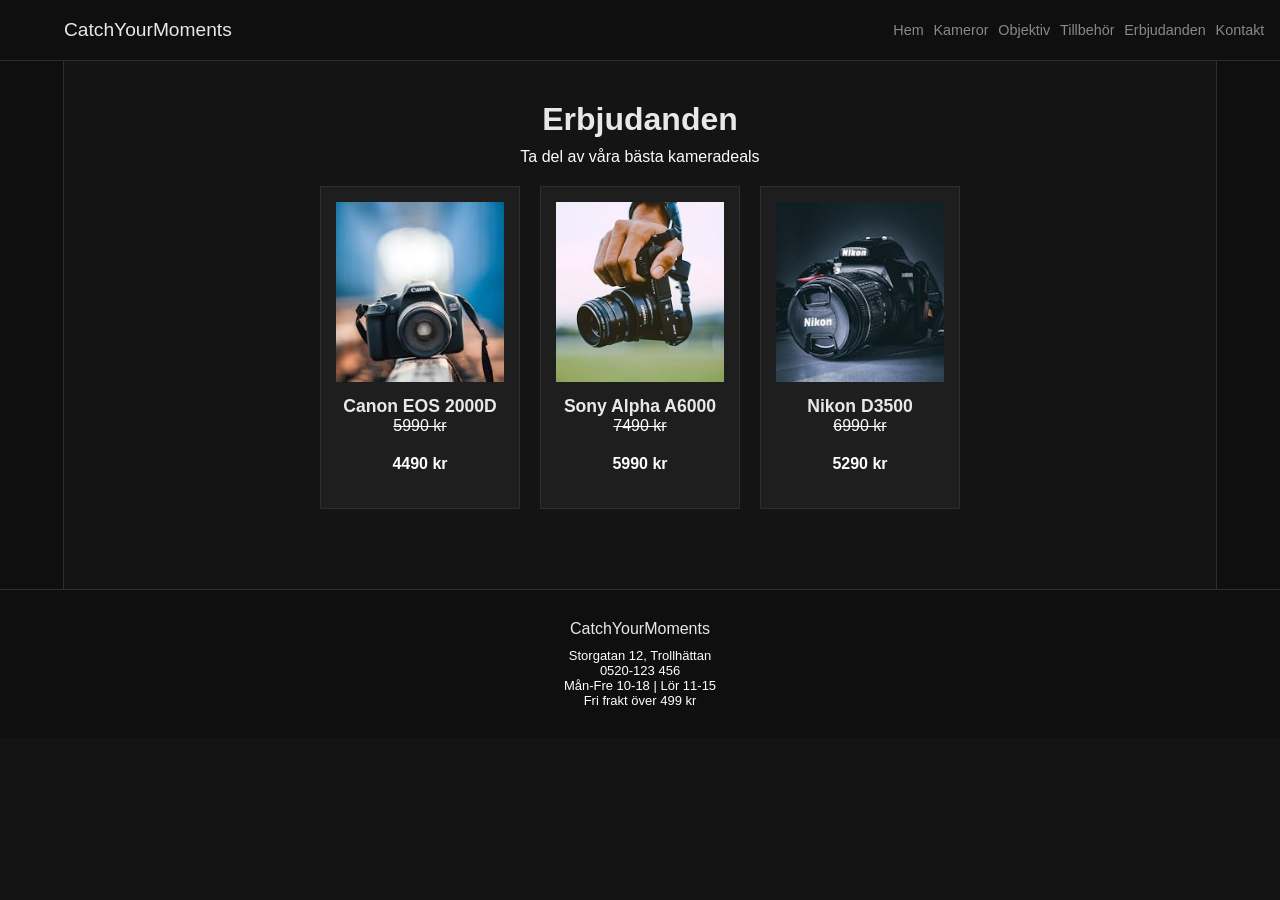
==== kamera webshop/erbjudanden.html @ 400e27d9 "fse" ====
<!DOCTYPE html>
<html lang="sv">
<head>
  <meta charset="UTF-8">
  <meta name="viewport" content="width=device-width, initial-scale=1.0">
  <title lange="en">CatchYourMoments</title>
  <link rel="stylesheet" href="../css/style.css">
</head>
<body>

<header>
  <div class="header-inner">
    <div class="logo" lang="en">CatchYourMoments</div>
    <nav class="nav-bar">
      <a href="index.html">Hem</a>
      <a href="kameror.html">Kameror</a>
      <a href="objektiv.html">Objektiv</a>
      <a href="tillbehor.html">Tillbehör</a>
      <a href="erbjudanden.html">Erbjudanden</a>
      <a href="kontakt.html">Kontakt</a>
    </nav>
  </div>
</header>

<div class="container">
  <aside class="sidebar-left"></aside>

<main class="erbjudanden">
  <h1>Erbjudanden</h1>
  <p>Ta del av våra bästa kameradeals</p>

  <div class="erbjudanden-container">

    <div class="erbjudande">
      <img src="bilder/Canon EOS 2000D.jpg" alt="En svart Canon EOS 2000D kamera med sänkt pris">
      <h3>Canon EOS 2000D</h3>
      <p class="old-price">5990 kr</p>
      <p class="new-price">4490 kr</p>
    </div>

    <div class="erbjudande">
      <img src="bilder/Sony Alpha A6000.jpg" alt="En svart Sony Alpha A6000 kamera med sänkt pris">
      <h3>Sony Alpha A6000</h3>
      <p class="old-price">7490 kr</p>
      <p class="new-price">5990 kr</p>
    </div>

    <div class="erbjudande">
      <img src="bilder/Nikon D3500.jpg" alt="En svart Nikon D3500 kamera med sänkt pris">
      <h3>Nikon D3500</h3>
      <p class="old-price">6990 kr</p>
      <p class="new-price">5290 kr</p>
    </div>

  </div>
</main>

  <aside class="sidebar-right"></aside>
</div>

<footer>
  <div class="footer-inner">
    <div class="footer-brand" lang="en">CatchYourMoments</div>
    <p>Storgatan 12, Trollhättan</p>
    <p>0520-123 456</p>
    <p>Mån-Fre 10-18 | Lör 11-15</p>
    <p>Fri frakt över 499 kr</p>
  </div>
</footer>

</body>
</html>
---- css/style.css ----
* {
  box-sizing: border-box;
  margin: 0;
  padding: 0;
}

body {
  font-family: Arial, sans-serif;
  background-color: #141414;
  color: #e8e8e8;
  overflow-x: hidden;
}

header {
  background-color: #0f0f0f;
  border-bottom: 1px solid #2e2e2e;
  padding: 0 5%;
}

.header-inner {
  display: flex;
  align-items: center;
  justify-content: space-between;
  height: 60px;
}

.logo {
  font-size: 120%; 
  
} 

.nav-bar {
  display: flex;
  gap: 3%;
}

.nav-bar a {
  text-decoration: none;
  color: #888;
  font-size: 90%;
}

.nav-bar a:hover {
  color: #e8e8e8;
}

.container {
  display: grid;
  grid-template-columns: 5% 90% 5%;
  width: 100%;
}

.sidebar-left {
  background-color: #0f0f0f;
  border-right: 1px solid #2e2e2e;
}

.sidebar-right {
  background-color: #0f0f0f;
  border-left: 1px solid #2e2e2e;
}

main {
  background-color: #141414;
  min-width: 0;
}

.top-section {
  text-align: center;
  padding: 5%;
  border-bottom: 1px solid #2e2e2e;
  margin-bottom: 40px;
}

.top-section h1 {
  font-size: 200%;
  margin-bottom: 5%;
}

.top-boxes {
  display: flex;
  justify-content: center;
  gap: 3%;
  flex-wrap: wrap;
}

.top-item {
  text-align: center;
  margin-bottom: 30px;
}

.square {
  width: 150px;
  height: 150px;
  background-color: #1e1e1e;
  border: 1px solid #2e2e2e;
  display: flex;
  align-items: center;
  justify-content: center;
}

.square img {
  width: 100%;
  height: 100%;
  object-fit: cover;
}

.top-item p {
  margin-top: 8px;
  font-size: 90%;
}

.products {
  display: flex;
  flex-wrap: wrap;
  justify-content: center;
  gap: 20px;
  padding: 0 5%;
  margin-bottom: 40px;
}

.product {
  background-color: #1e1e1e;
  border: 1px solid #2e2e2e;
  width: 200px;
  padding: 15px;
  text-align: center;
}

.product img {
  width: 100%;
  height: 180px;
  object-fit: cover;
  margin-bottom: 10px;
}

.product h3 {
  font-size: 110%;
}

.product p {
  font-size: 90%;
}

.product:hover {
  transform: scale(1.03);
  transition: 0.2s;
}

.info-section {
  display: flex;
  align-items: center;
  gap: 5%;
  padding: 5%;
  border-bottom: 1px solid #2e2e2e;
  flex-wrap: wrap;
}

/* Varannan sektion speglas */
.info-section:nth-child(even) {
  flex-direction: row-reverse;
}

.info-text h2 {
  font-size: 150%;
  margin-bottom: 10px;
}

.info-text p {
  font-size: 100%;
  color: #ffffff;
}

.tillbehor-boxes {
  display: flex;
  flex-wrap: wrap;
  justify-content: center;
  gap: 20px;
  padding: 0 5%;
  margin-bottom: 40px;
}

.tillbehor-item {
  width: 200px;
  text-align: center;
}

.tillbehor-square {
  width: 100%;
  height: 180px;
  background-color: #1e1e1e;
  border: 1px solid #2e2e2e;
}

.tillbehor-square img {
  width: 100%;
  height: 100%;
  object-fit: cover;
}

.tillbehor-item h3 {
  font-size: 110%;
  margin-top: 8px;
}
.tillbehor-section {
  padding: 40px 5%;
}

.tillbehor-section h1 {
  margin-bottom: 30px;
}

.tillbehor-item p {
  font-size: 90%;
  color: #ffffff;
}

footer {
  background-color: #0f0f0f;
  border-top: 1px solid #2e2e2e;
  padding: 30px 5%;
  text-align: center;
}

.footer-brand {
  font-size: 16px;
  margin-bottom: 10px;
}

footer p {
  font-size: 13px;
  color: #ffffff;
}
.contact {
  width: 60%;
  margin: 50px auto;
  text-align: center;
}

.contact h1 {
  margin-bottom: 10px;
}

.contact p {
  color: #888;
  margin-bottom: 20px;
}

form {
  display: flex;
  flex-direction: column;
  gap: 10px;
}

input, textarea {
  padding: 10px;
  background-color: #1e1e1e;
  border: 1px solid #2e2e2e;
  color: #e8e8e8;
}

textarea {
  height: 100px;
}

button {
  padding: 10px;
  background-color: #e8e8e8;
  color: #141414;
  border: none;
} 
button:hover {
  background-color: #ccc;
}
.erbjudanden {
  width: 90%;
  margin: 40px auto;
  text-align: center;
}

.erbjudanden h1 {
  margin-bottom: 10px;
}

.erbjudanden p {
  color: #fcfcfc;
  margin-bottom: 20px;
}

.erbjudanden-container {
  display: flex;
  flex-wrap: wrap;
  justify-content: center;
  gap: 20px;
  padding: 0 5%;
  margin-bottom: 40px;
}

.erbjudande {
  background-color: #1e1e1e;
  border: 1px solid #2e2e2e;
  width: 200px; 
  padding: 15px;
  text-align: center;
}

.erbjudande img {
  width: 100%;
  height: 180px; 
  object-fit: cover;
  margin-bottom: 10px;
}

.erbjudande h3 {
  font-size: 110%;
}

.old-price {
  text-decoration: line-through;
  color: #888;
}

.new-price {
  font-weight: bold;
}

.erbjudande:hover {
  transform: scale(1.03);
  transition: 0.2s;
}

@media (max-width: 1024px) {
  .info-section {
    flex-direction: column;
    text-align: center;
    align-items: center;
  }

  .info-section:nth-child(even) {
    flex-direction: column;
  }
  

} 

@media (max-width: 600px) {
  .nav-bar {
    display: none;
  }
  .erbjudande {
    width: 100%;
  }
  .contact {
    width: 90%;
  }

  .container {
    grid-template-columns: 100%;
  }

  .sidebar-left,
  .sidebar-right {
    display: none;
  }

  .top-boxes {
    flex-direction: column;
    align-items: center;
  }

}
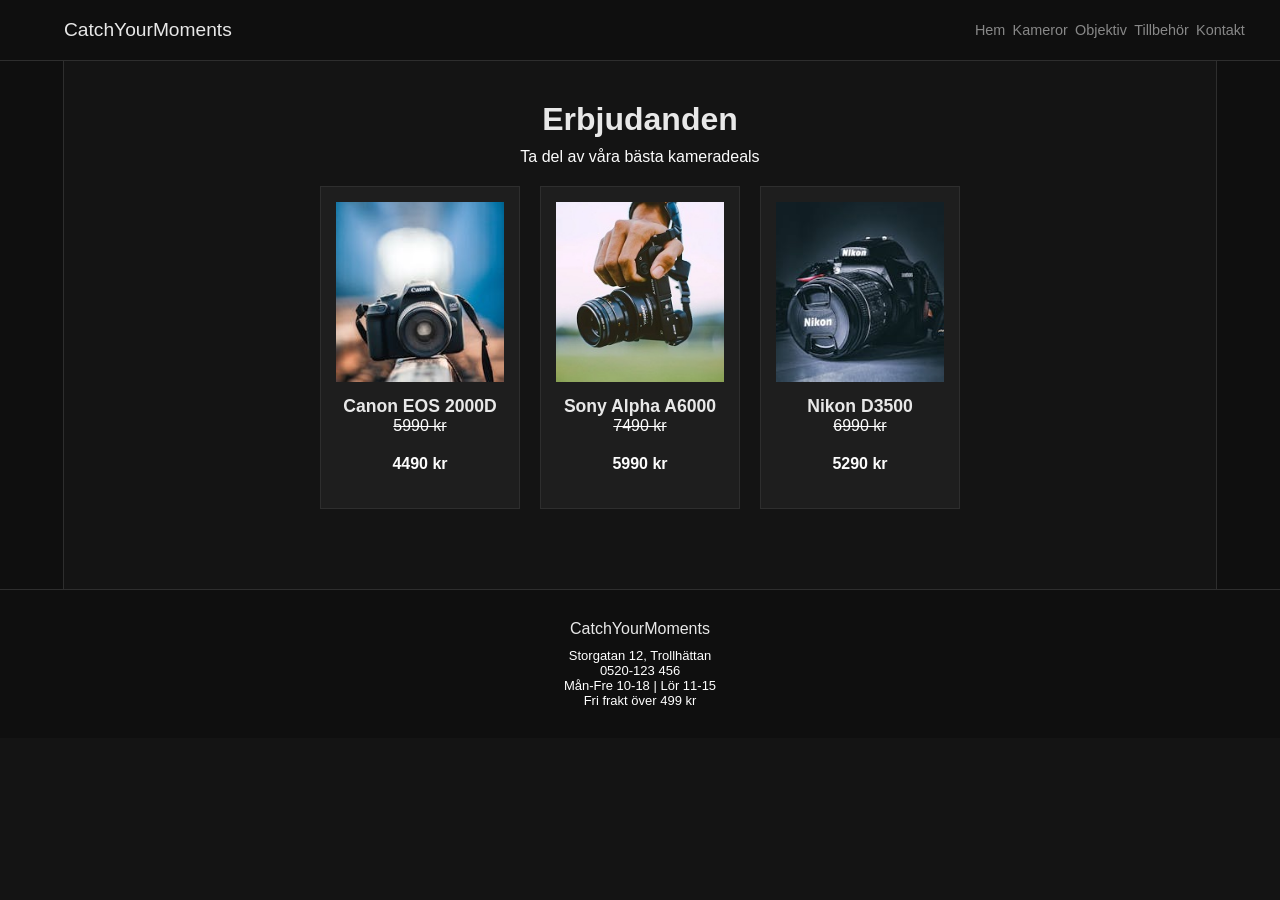
==== commit bfeef5e4: "we" ====
--- a/kamera webshop/erbjudanden.html
+++ b/kamera webshop/erbjudanden.html
@@ -10,13 +10,12 @@
 
 <header>
   <div class="header-inner">
-    <div class="logo" lang="en">CatchYourMoments</div>
+    <div class="logo" lang="en"><a href="index.html">CatchYourMoments</a></div>
     <nav class="nav-bar">
       <a href="index.html">Hem</a>
       <a href="kameror.html">Kameror</a>
       <a href="objektiv.html">Objektiv</a>
       <a href="tillbehor.html">Tillbehör</a>
-      <a href="erbjudanden.html">Erbjudanden</a>
       <a href="kontakt.html">Kontakt</a>
     </nav>
   </div>
--- a/css/style.css
+++ b/css/style.css
@@ -26,8 +26,11 @@
 
 .logo {
   font-size: 120%; 
-  
 } 
+.logo a {
+  text-decoration: none;
+  color: #e8e8e8;
+}
 
 .nav-bar {
   display: flex;
@@ -87,6 +90,16 @@
 .top-item {
   text-align: center;
   margin-bottom: 30px;
+} 
+.fixed-back{
+  padding-top: 200px;
+  padding-bottom: 200px;
+  background-image: url("../kamera webshop/bilder/bakgrund.png"); 
+  background-size: cover; 
+  background-position: center;
+  background-attachment: fixed;
+  height: 850px;
+
 }
 
 .square {
@@ -156,7 +169,6 @@
   flex-wrap: wrap;
 }
 
-/* Varannan sektion speglas */
 .info-section:nth-child(even) {
   flex-direction: row-reverse;
 }
@@ -182,19 +194,21 @@
 
 .tillbehor-item {
   width: 200px;
+  min-width: 200px;
+  max-width: 200px;
   text-align: center;
 }
 
 .tillbehor-square {
-  width: 100%;
-  height: 180px;
+  width: 200px;
+  height: 200px;
   background-color: #1e1e1e;
   border: 1px solid #2e2e2e;
 }
 
 .tillbehor-square img {
-  width: 100%;
-  height: 100%;
+  width: 200px;
+  height: 200px;
   object-fit: cover;
 }
 
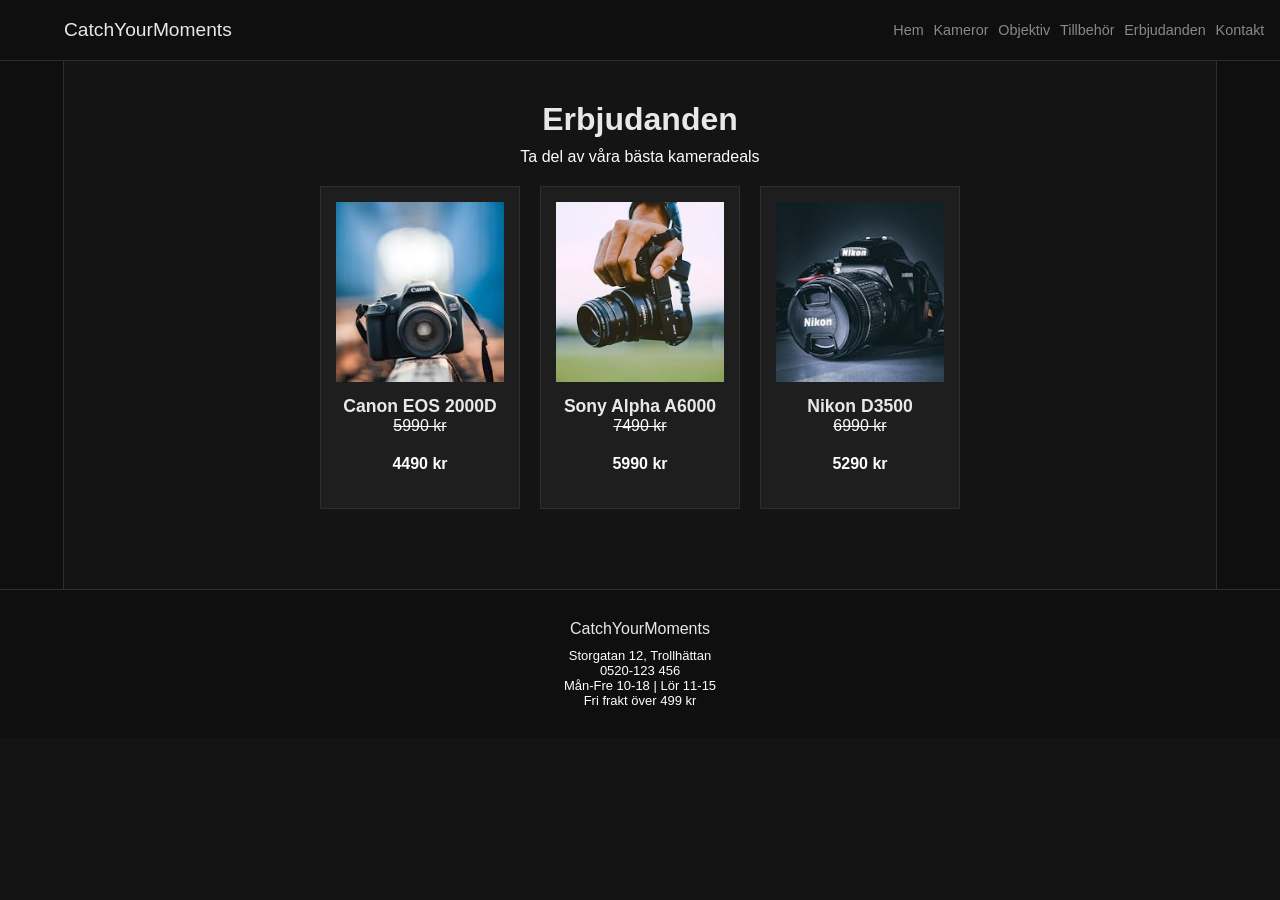
==== commit a288d867: "dq3" ====
--- a/kamera webshop/erbjudanden.html
+++ b/kamera webshop/erbjudanden.html
@@ -3,19 +3,21 @@
 <head>
   <meta charset="UTF-8">
   <meta name="viewport" content="width=device-width, initial-scale=1.0">
-  <title lange="en">CatchYourMoments</title>
+  <title lang="en">CatchYourMoments</title>
   <link rel="stylesheet" href="../css/style.css">
 </head>
 <body>
 
 <header>
   <div class="header-inner">
-    <div class="logo" lang="en"><a href="index.html">CatchYourMoments</a></div>
-    <nav class="nav-bar">
+    <div class="logo"><a href="index.html">CatchYourMoments</a></div>
+    <div class="hamburger" onclick="toggleMenu()">☰</div>
+    <nav class="nav-bar" id="nav-menu">
       <a href="index.html">Hem</a>
       <a href="kameror.html">Kameror</a>
       <a href="objektiv.html">Objektiv</a>
       <a href="tillbehor.html">Tillbehör</a>
+      <a href="erbjudanden.html">Erbjudanden</a>
       <a href="kontakt.html">Kontakt</a>
     </nav>
   </div>
@@ -31,22 +33,22 @@
   <div class="erbjudanden-container">
 
     <div class="erbjudande">
-      <img src="bilder/Canon EOS 2000D.jpg" alt="En svart Canon EOS 2000D kamera med sänkt pris">
-      <h3>Canon EOS 2000D</h3>
+      <img src="bilder/CanonEOS2000D.jpg" alt="En svart Canon EOS 2000D kamera med sänkt pris">
+      <h2>Canon EOS 2000D</h2>
       <p class="old-price">5990 kr</p>
       <p class="new-price">4490 kr</p>
     </div>
 
     <div class="erbjudande">
-      <img src="bilder/Sony Alpha A6000.jpg" alt="En svart Sony Alpha A6000 kamera med sänkt pris">
-      <h3>Sony Alpha A6000</h3>
+      <img src="bilder/SonyAlphaA6000.jpg" alt="En svart Sony Alpha A6000 kamera med sänkt pris">
+      <h2>Sony Alpha A6000</h2>
       <p class="old-price">7490 kr</p>
       <p class="new-price">5990 kr</p>
     </div>
 
     <div class="erbjudande">
-      <img src="bilder/Nikon D3500.jpg" alt="En svart Nikon D3500 kamera med sänkt pris">
-      <h3>Nikon D3500</h3>
+      <img src="bilder/NikonD3500.jpg" alt="En svart Nikon D3500 kamera med sänkt pris">
+      <h2>Nikon D3500</h2>
       <p class="old-price">6990 kr</p>
       <p class="new-price">5290 kr</p>
     </div>
@@ -67,5 +69,7 @@
   </div>
 </footer>
 
+<script src="../js/script.js"></script>
+
 </body>
 </html>
--- a/css/style.css
+++ b/css/style.css
@@ -147,7 +147,7 @@
   margin-bottom: 10px;
 }
 
-.product h3 {
+.product h2 {
   font-size: 110%;
 }
 
@@ -212,7 +212,7 @@
   object-fit: cover;
 }
 
-.tillbehor-item h3 {
+.tillbehor-item h2 {
   font-size: 110%;
   margin-top: 8px;
 }
@@ -325,7 +325,7 @@
   margin-bottom: 10px;
 }
 
-.erbjudande h3 {
+.erbjudande h2 {
   font-size: 110%;
 }
 
@@ -341,6 +341,12 @@
 .erbjudande:hover {
   transform: scale(1.03);
   transition: 0.2s;
+}
+.hamburger {
+  display: none;
+  font-size: 24px;
+  cursor: pointer;
+  color: #e8e8e8;
 }
 
 @media (max-width: 1024px) {
@@ -367,6 +373,9 @@
   .contact {
     width: 90%;
   }
+  .hamburger {
+    display: block;
+  }
 
   .container {
     grid-template-columns: 100%;
@@ -381,5 +390,21 @@
     flex-direction: column;
     align-items: center;
   }
+  .nav-bar {
+    display: none;
+    flex-direction: column;
+    background-color: #0f0f0f;
+    position: absolute;
+    top: 60px;
+    left: 0;
+    width: 100%;
+    padding: 20px;
+    gap: 15px;
+    border-bottom: 1px solid #2e2e2e;
+  }
+
+  .nav-bar.open {
+    display: flex;
+  }
 
 }
